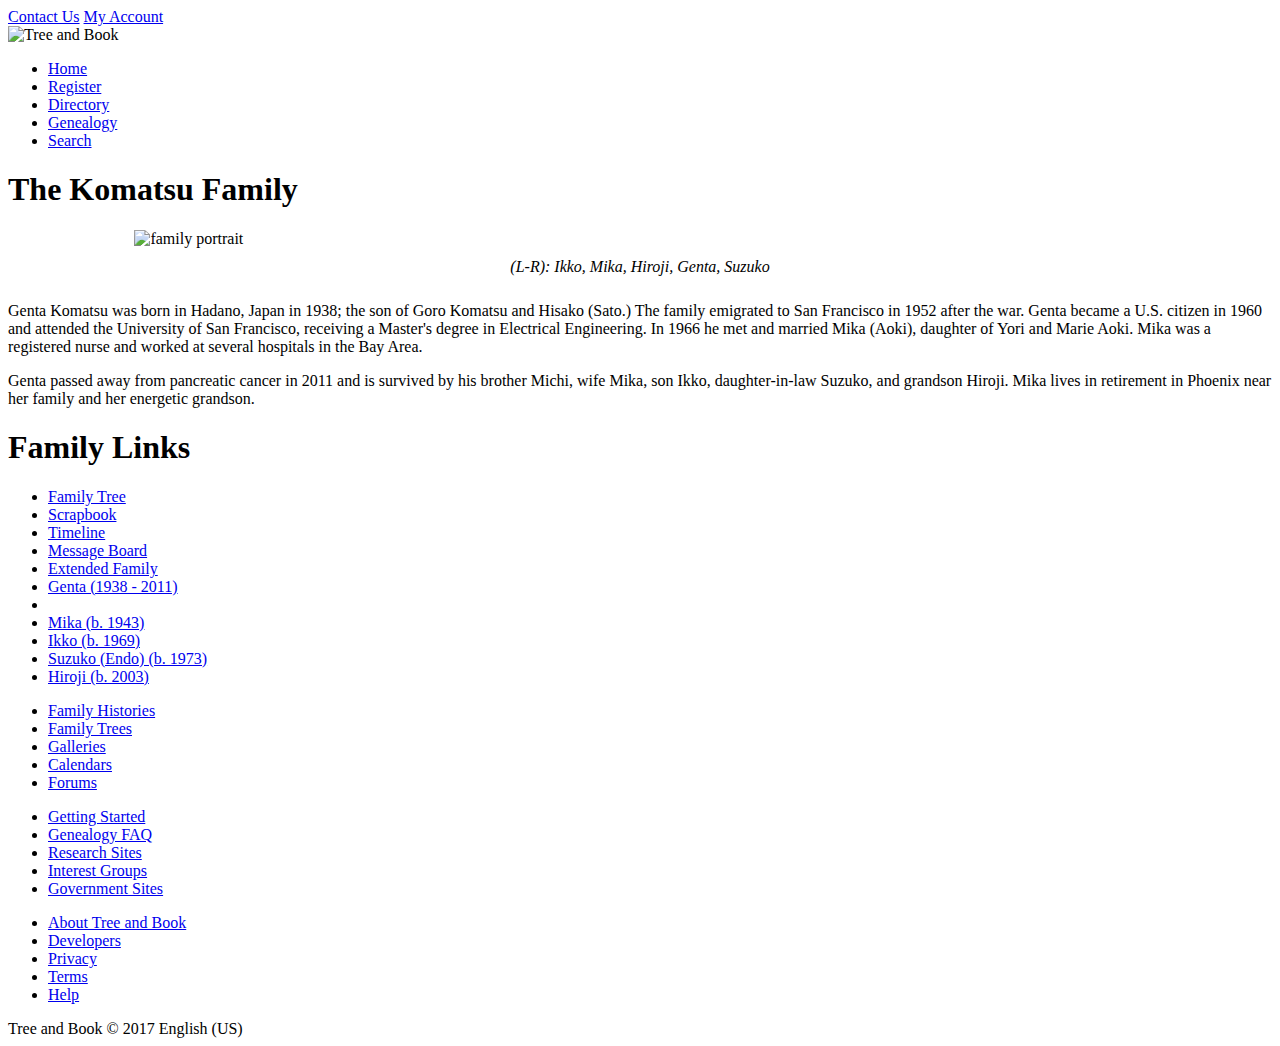
==== index.html @ 37c8dc96 "Beginning of Practice" ====
<!DOCTYPE html>
<html>

<head>
    <!--
    New Perspectives on HTML5 and CSS3, 7th Edition
    Tutorial 4
    Tutorial Case
    
    Home Page of the Komatsu Family at Tree and Book
    Author: Anthony S.A Gradillas
    Date:   10.30.18

    Filename: index.html
   -->

    <meta charset="utf-8" />
    <title>Tree and Book: The Komatsu Family</title>
    <link rel="stylesheet" href="tb_reset.css">
    <link rel="stylesheet" href="tb_styles1.css">
    <link rel="stylesheet" href="tb_visual1.css">

</head>

<body>
    <header>
        <nav id="topLinks">
            <a href="#">Contact Us</a>
            <a href="#">My Account</a>
        </nav>
        <img src="tb_logo.png" alt="Tree and Book" />
        <nav class="horizontal" id="mainLinks">
            <ul>
                <li><a href="#">Home</a></li>
                <li><a href="#">Register</a></li>
                <li><a href="#">Directory</a></li>
                <li><a href="#">Genealogy</a></li>
                <li><a href="#">Search</a></li>
            </ul>
        </nav>
    </header>


    <article>
        <header>
            <h1>The Komatsu Family</h1>
            <figure>
                <img src="tb_komatsu.png" alt="family portrait">
                <figcaption>(L-R): Ikko, Mika, Hiroji, Genta, Suzuko</figcaption>
            </figure>
        </header>

        <section id="leftColumn">
            <p>Genta Komatsu was born in Hadano, Japan in 1938; the son of
                Goro Komatsu and Hisako (Sato.) The family emigrated to San
                Francisco in 1952 after the war. Genta became a U.S. citizen
                in 1960 and attended the University of San Francisco, receiving
                a Master's degree in Electrical Engineering. In 1966 he
                met and married Mika (Aoki), daughter of Yori and Marie Aoki.
                Mika was a registered nurse and worked at several hospitals
                in the Bay Area.</p>
            <p>Genta passed away from pancreatic cancer in 2011 and is survived
                by his brother Michi, wife Mika, son Ikko, daughter-in-law Suzuko,
                and grandson Hiroji. Mika lives in retirement in Phoenix near
                her family and her energetic grandson.</p>
        </section>

        <aside>
            <nav id="familyLinks">
                <h1>Family Links</h1>
                <ul>
                    <li><a href="#">Family Tree</a></li>
                    <li><a href="#">Scrapbook</a></li>
                    <li><a href="#">Timeline</a></li>
                    <li><a href="#">Message Board</a></li>
                    <li><a href="#">Extended Family</a></li>
                    <li class="newGroup"><a href="tb_genta.html">Genta (1938 - 2011)</a>
                    <li>
                    <li><a href="tb_mika.html">Mika (b. 1943)</a></li>
                    <li><a href="tb_ikko.html">Ikko (b. 1969)</a></li>
                    <li><a href="tb_suzuko.html">Suzuko (Endo) (b. 1973)</a></li>
                    <li><a href="tb_hiroji.html">Hiroji (b. 2003)</a></li>
                </ul>
            </nav>
        </aside>

    </article>


    <footer>
        <nav class="vertical">
            <ul>
                <li><a href="#">Family Histories</a></li>
                <li><a href="#">Family Trees</a></li>
                <li><a href="#">Galleries</a></li>
                <li><a href="#">Calendars</a></li>
                <li><a href="#">Forums</a></li>
            </ul>
        </nav>
        <nav class="vertical">
            <ul>
                <li><a href="#">Getting Started</a></li>
                <li><a href="#">Genealogy FAQ</a></li>
                <li><a href="#">Research Sites</a></li>
                <li><a href="#">Interest Groups</a></li>
                <li><a href="#">Government Sites</a></li>
            </ul>
        </nav>
        <nav class="vertical">
            <ul>
                <li><a href="#">About Tree and Book</a></li>
                <li><a href="#">Developers</a></li>
                <li><a href="#">Privacy</a></li>
                <li><a href="#">Terms</a></li>
                <li><a href="#">Help</a></li>
            </ul>
        </nav>
        <section>Tree and Book &copy; 2017 English (US)</section>
    </footer>

</body>

</html>
---- tb_visual1.css ----
@charset "utf-8";

/*
   New Perspectives on HTML5 and CSS3, 7th Edition
   Tutorial 4
   Tutorial Case
   
   Visual Style Sheet for Tree and Book Family Home Page
   Author: Anthony S.A Gradillas
   Date:   10.30.18
   
   Filename: tb_visual1.css

*/


/* Figure Box Styles */
figure {
    margin: 20px auto 0px;
    width: 80%;
}

figure img {
    display: block;
    width: 100%;
}

figure figcaption {
    background-color: white;
    font-family: 'Palatino Linotype', Palatino, 'Times New Roman', serif;
    font-style: italic;
    padding: 10px 0;
    text-align: center;
}

/* HTML Styles */
html {
    background-image: url(tb_back1.png);
}



/* Article Styles */




/* Page Body Styles */




/* Aside Styles */



/* Footer Styles */
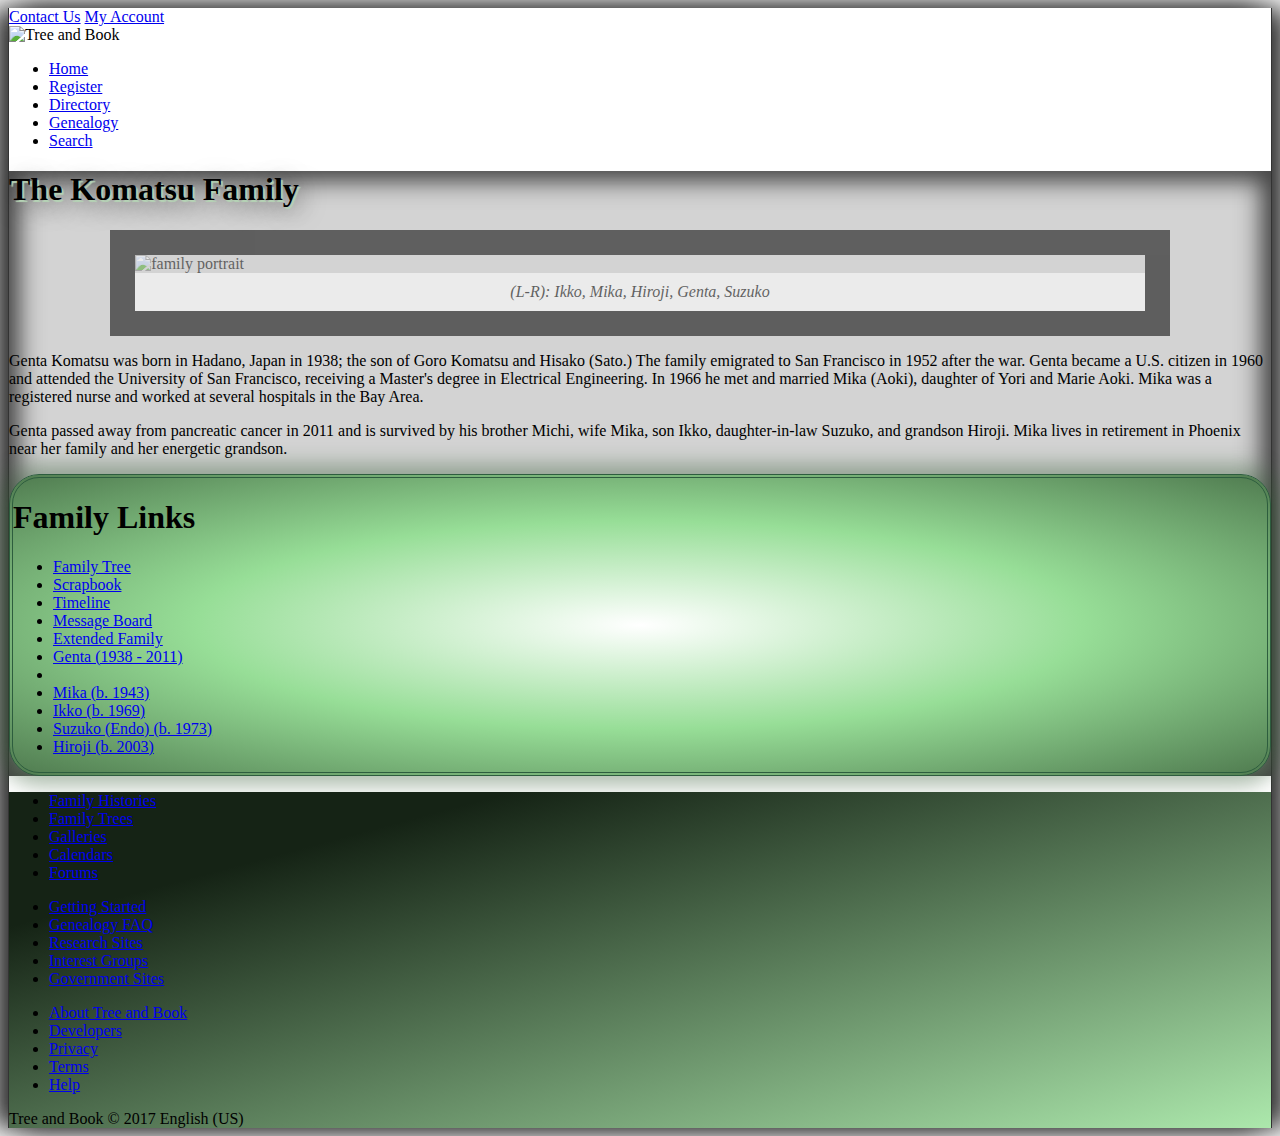
==== commit da2bacf2: "Final Changes" ====
--- a/index.html
+++ b/index.html
@@ -45,9 +45,16 @@
         <header>
             <h1>The Komatsu Family</h1>
             <figure>
-                <img src="tb_komatsu.png" alt="family portrait">
+                <img src="tb_komatsu.png" alt="family portrait" usemap="#family_map" />
                 <figcaption>(L-R): Ikko, Mika, Hiroji, Genta, Suzuko</figcaption>
             </figure>
+            <map name="family_map">
+                <area shape="rect" coords="74,74,123,141" href="tb_ikko.html" alt=" Ikko Komatsu" />
+                <area shape="rect" coords="126,109,177,172" href="tb_mika.html" alt=" Mika Komatsu" />
+                <area shape="rect" coords="180,157,230,214" href="tb_hiroji.html" alt=" Hiroji Komatsu" />
+                <area shape="rect" coords="258,96,312,165" href="tb_genta.html" alt=" Genta Komatsu" />
+                <area shape="rect" coords="342,86,398,162" href="tb_suzuko.html" alt=" Suzuko Komatsu" />
+            </map>
         </header>
 
         <section id="leftColumn">
--- a/tb_visual1.css
+++ b/tb_visual1.css
@@ -16,6 +16,10 @@
 
 /* Figure Box Styles */
 figure {
+    border-style: solid;
+    border-width: 25px;
+    border-image: url(tb_border.png) 50 repeat;
+    opacity: 0.55;
     margin: 20px auto 0px;
     width: 80%;
 }
@@ -38,20 +42,32 @@
     background-image: url(tb_back1.png);
 }
 
+/* Article Styles */
+article {
+    background: url(tb_back2.png) bottom right/15% no-repeat content-box, url(tb_back3.png) bottom left/ 15% no-repeat content-box, url(tb_back4.png) 100%/cover no-repeat, rgb(211, 211, 211);
+    box-shadow: inset rgb(71, 71, 71) -10px -10px 25px, inset rgb(71, 71, 71) 10px 10px 25px;
+}
 
-
-/* Article Styles */
-
-
-
+article header h1 {
+    text-shadow: rgb(181, 211, 181) 2px 2px 1px, rgba(21, 21, 21, 0.66) 5px 5px 25px;
+}
 
 /* Page Body Styles */
-
-
-
+body {
+    border-left: 1px solid rgb(51, 51, 51);
+    border-right: 1px solid rgb(51, 51, 51);
+    box-shadow: rgb(51, 51, 51) 15px 0px 25px, rgb(51, 51, 51) -15px 0px 25px;
+}
 
 /* Aside Styles */
+aside {
+    background: radial-gradient(white, rgb(151, 222, 151), rgb(81, 125, 81));
+    border: 4px double rgb(45, 93, 62);
+    border-radius: 30px;
+    box-shadow: rgba(51, 91, 51, 0.4) 0px 0px 20px 10px;
+}
 
-
-
-/* Footer Styles */+/* Footer Styles */
+footer {
+    background: linear-gradient(345deg, rgb(172, 232, 172), rgb(21, 35, 21) 80%);
+}